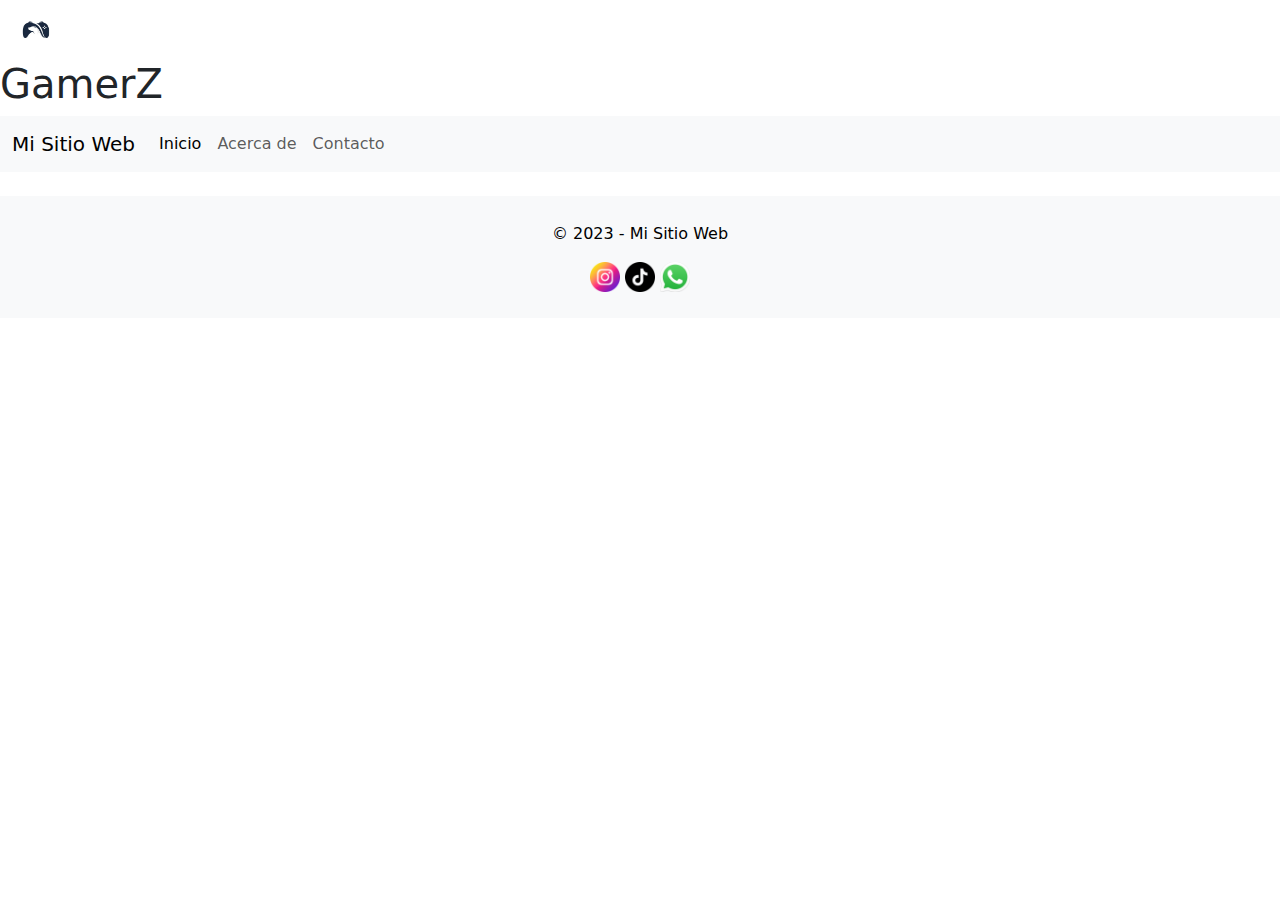
==== pages/Acercade.html @ 6f4fac17 "mi primer commit" ====
<!DOCTYPE html>
<html lang="en">
<head>
    <meta charset="UTF-8">
    <meta name="viewport" content="width=device-width, initial-scale=1.0">
    <title>Document</title>
    <link rel="stylesheet" href="..//css/acercade.css">
    <link rel="stylesheet" href="https://cdn.jsdelivr.net/npm/bootstrap@5.0.0/dist/css/bootstrap.min.css">
    <link rel="icon" type="image/png" href="media/attachment_125154206.webp">
</head>
<body>
    <header>
        <div class="img">
            <a href="..//Index.html">
                <img src="..//media/attachment_125154206.webp" width="70" height="60" alt="">
            </a>
            <h1 class="titulo">GamerZ</h1>
        </div>
        <nav class="navbar navbar-expand-lg navbar-light bg-light">
            <div class="container-fluid">
              <a class="navbar-brand" href="#">Mi Sitio Web</a>
              <button class="navbar-toggler" type="button" data-bs-toggle="collapse" data-bs-target="#navbarNav" aria-controls="navbarNav" aria-expanded="false" aria-label="Toggle navigation">
                <span class="navbar-toggler-icon"></span>
              </button>
              <div class="collapse navbar-collapse" id="navbarNav">
                <ul class="navbar-nav">
                  <li class="nav-item">
                    <a class="nav-link active" href="../index.html">Inicio</a>
                  </li>
                  <li class="nav-item">
                    <a class="nav-link" href="../pages/Acercade.html">Acerca de</a>
                  </li>
                  <li class="nav-item">
                    <a class="nav-link" href="..///pages/contacto.html">Contacto</a>
                  </li>
                </ul>
              </div>
            </div>
          </nav>
</header>
    


<footer class="bg-light text-center p-3 mt-4">
    <div class="container">
      <p>&copy; 2023 - Mi Sitio Web</p>
      <div class="social-icons">
        <a href="#"><img src="..//media/instagram.png" alt="Instagram"></a>
        <a href="#"><img src="..//media/tik-tok.png" alt="TikTok"></a>
        <a href="#"><img src="..//media/whatsapp.png" alt="WhatsApp"></a>
      </div>
    </div>
  </footer>

<script src="https://cdn.jsdelivr.net/npm/@popperjs/core@2.9.2/dist/umd/popper.min.js"></script>
<script src="https://cdn.jsdelivr.net/npm/bootstrap@5.0.0/dist/js/bootstrap.min.js"></script>
</body>
</html>
---- css/acercade.css ----
*{
    margin: 0px;
    padding: 0px;

}
.container{
    color: black;
    padding: 10px;
}
.social-icons img{
    width: 30px;
}
.social-icons img:hover{
    box-shadow: 0 0 10px #fff;;
    scale: 1.07;
    transition: all .5s;
}
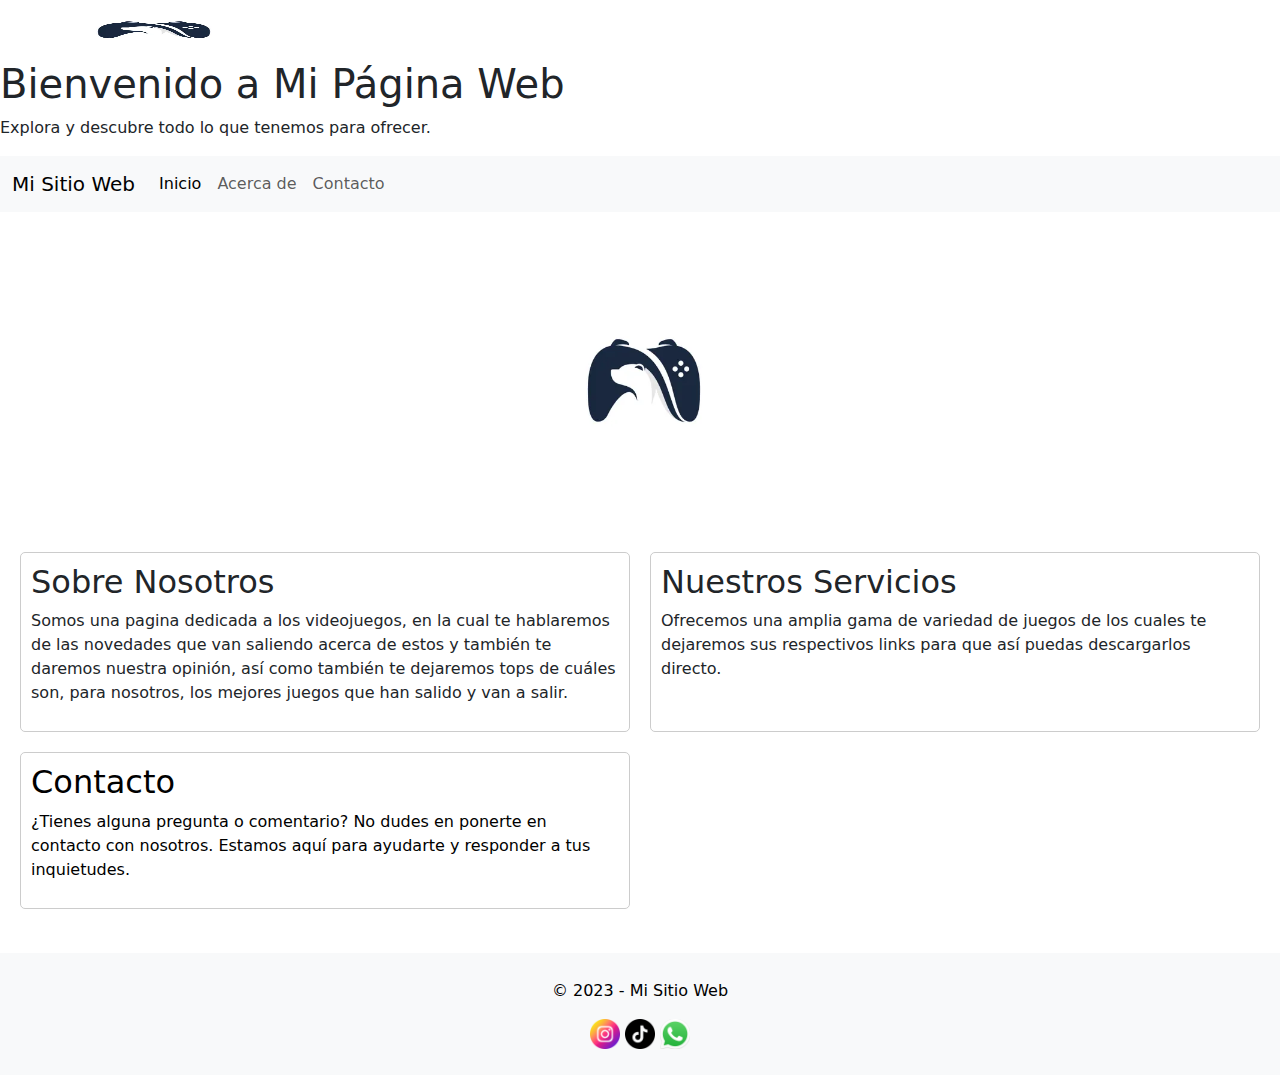
==== commit b888e3f1: "modificacion" ====
--- a/pages/Acercade.html
+++ b/pages/Acercade.html
@@ -1,5 +1,5 @@
 <!DOCTYPE html>
-<html lang="en">
+<html lang="es">
 <head>
     <meta charset="UTF-8">
     <meta name="viewport" content="width=device-width, initial-scale=1.0">
@@ -14,7 +14,8 @@
             <a href="..//Index.html">
                 <img src="..//media/attachment_125154206.webp" width="70" height="60" alt="">
             </a>
-            <h1 class="titulo">GamerZ</h1>
+            <h1 clas="h1">Bienvenido a Mi Página Web</h1>
+            <p class="p2">Explora y descubre todo lo que tenemos para ofrecer.</p>
         </div>
         <nav class="navbar navbar-expand-lg navbar-light bg-light">
             <div class="container-fluid">
@@ -38,6 +39,29 @@
             </div>
           </nav>
 </header>
+<main class="contenedor">
+  <div class="imagen">
+    <a href="../index.html">
+      <img src="../media/attachment_125154206.webp" alt="">
+    </a>
+  </div>
+  <section class="secciones">
+    <h2>Sobre Nosotros</h2>
+    <p>Somos una pagina dedicada a los videojuegos, en la cual te hablaremos de las novedades que van saliendo acerca de estos y también te daremos nuestra opinión, así como también te dejaremos tops de cuáles son, para nosotros, los mejores juegos que han salido y van a salir.</p>
+  </section>
+
+  <section class="secciones">
+    <h2>Nuestros Servicios</h2>
+    <p>Ofrecemos una amplia gama de variedad de juegos de los cuales te dejaremos sus respectivos links para que así puedas descargarlos directo.</p>
+  </section>
+
+  <section class="secciones">
+    <a href="../pages/contacto.html">
+      <h2>Contacto</h2>
+      <p>¿Tienes alguna pregunta o comentario? No dudes en ponerte en contacto con nosotros. Estamos aquí para ayudarte y responder a tus inquietudes.</p>
+    </a>
+  </section>
+</main>
     
 
 
--- a/css/acercade.css
+++ b/css/acercade.css
@@ -3,10 +3,59 @@
     padding: 0px;
 
 }
+.contenedor {
+    display: grid;
+    grid-template-columns: 1fr 1fr;
+    gap: 20px;
+    padding: 20px;
+  }
+  
+  .imagen {
+    grid-column: 1 / span 2;
+    text-align: center;
+  }
+  
+  img {
+    width: 300px;
+    height: 250;
+  }
+  
+  .secciones {
+    display: flex;
+    flex-direction: column;
+    padding: 10px;
+    border: 1px solid #ccc;
+    border-radius: 5px;
+  }
+  
+  h2 {
+    color: #333;
+  }
+  
+  .secciones a {
+    text-decoration: none;
+    color: black;
+  }
+  
+  a:hover {
+    text-decoration: underline;
+    text-shadow: 1px 1px 2px rgba(0, 0, 0, 0.3);;
+  }
 .container{
     color: black;
     padding: 10px;
 }
+@media screen and (max-width: 768px) {
+    main {
+      grid-template-columns: 1fr;
+    }
+  }
+  @media screen and (max-width: 768px) {
+    .img img {
+      width: 50px;
+      height: 40px;
+    }
+  }
 .social-icons img{
     width: 30px;
 }
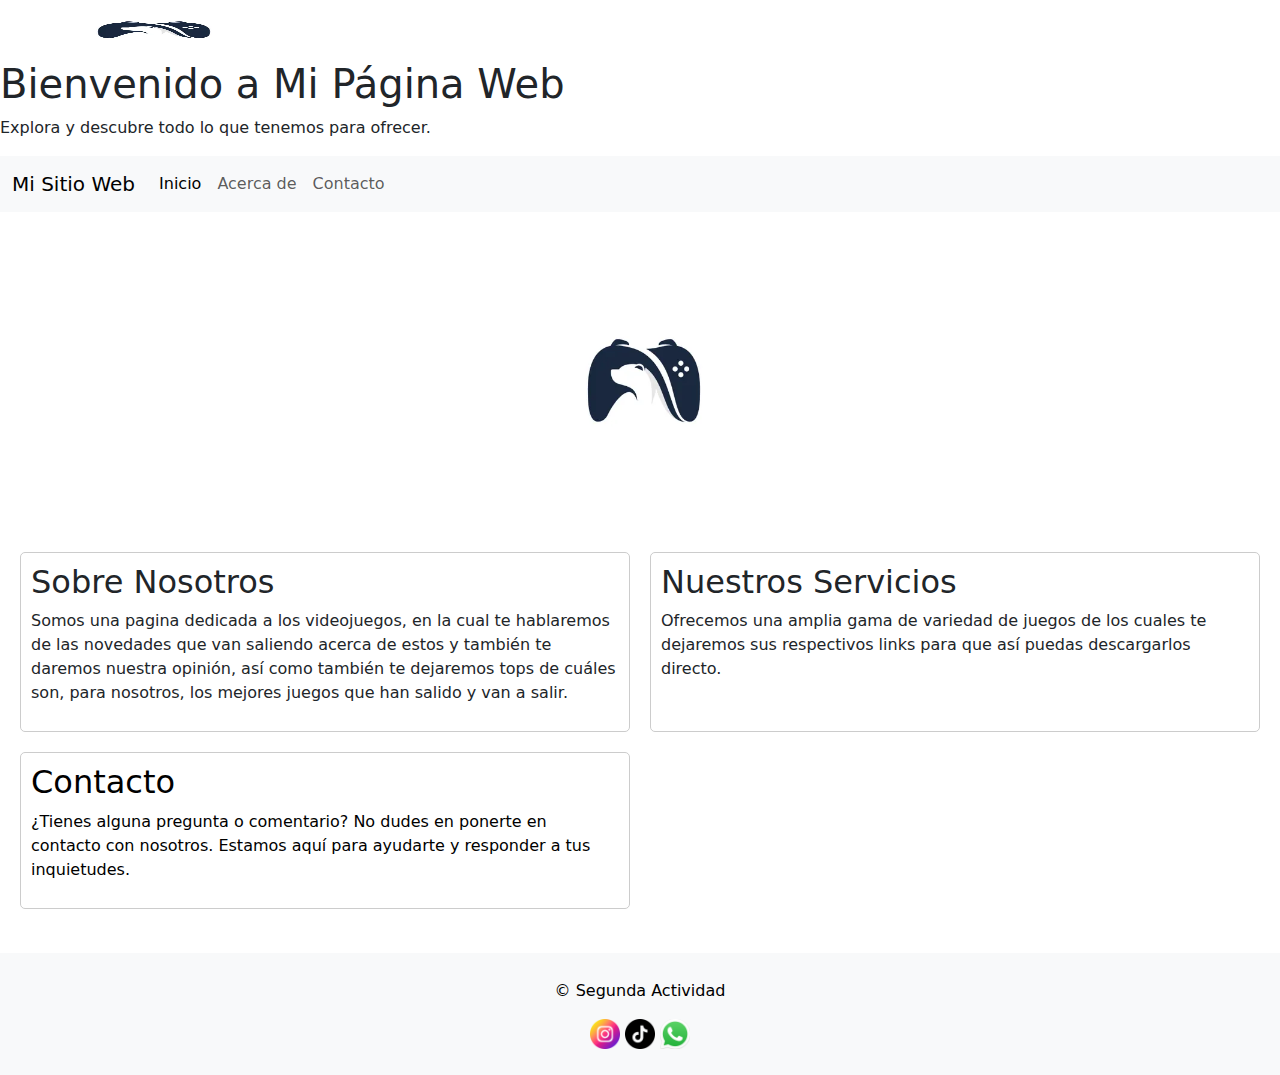
==== commit 445b56b5: "modificacion" ====
--- a/pages/Acercade.html
+++ b/pages/Acercade.html
@@ -67,7 +67,7 @@
 
 <footer class="bg-light text-center p-3 mt-4">
     <div class="container">
-      <p>&copy; 2023 - Mi Sitio Web</p>
+      <p>&copy; Segunda Actividad</p>
       <div class="social-icons">
         <a href="#"><img src="..//media/instagram.png" alt="Instagram"></a>
         <a href="#"><img src="..//media/tik-tok.png" alt="TikTok"></a>
